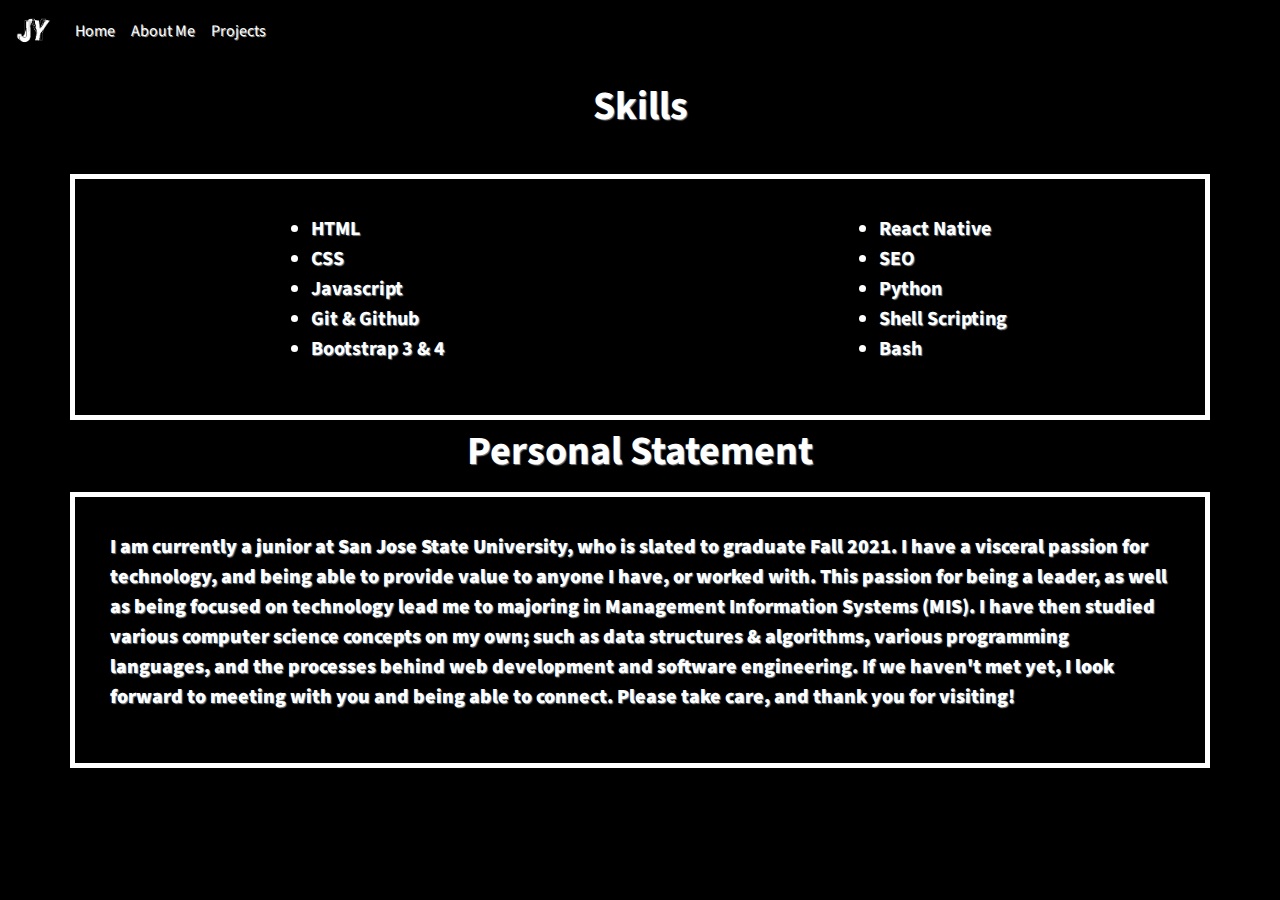
==== aboutme.html @ d29ed013 "Redesigned" ====
<!DOCTYPE html>
<html>
<head>
	<link rel="stylesheet" href="https://maxcdn.bootstrapcdn.com/bootstrap/4.0.0/css/bootstrap.min.css" integrity="sha384-Gn5384xqQ1aoWXA+058RXPxPg6fy4IWvTNh0E263XmFcJlSAwiGgFAW/dAiS6JXm" crossorigin="anonymous">
	<link rel="stylesheet" href="https://use.fontawesome.com/releases/v5.11.2/css/all.css">
	<link rel="stylesheet" type="text/css" href="styling.css">
	<link href="https://fonts.googleapis.com/css?family=Source+Sans+Pro:200&display=swap" rel="stylesheet">
	<title>Jerry Young | About Me</title>
</head>
<body class="pt-5">
	<nav class="navbar fixed-top navbar-expand-lg navbar-light bg-custom">
  	<a class="navbar-brand" id="brand"><img id="fulllogo" src="jylogo.png"></a>
  	<button class="navbar-toggler" type="button" data-toggle="collapse" data-target="#navbarSupportedContent" aria-controls="navbarSupportedContent" aria-expanded="false" aria-label="Toggle navigation">
    	<span class="navbar-toggler-icon"></span>
  	</button>
 	 <div class="collapse navbar-collapse" id="navbarSupportedContent">
    	<ul class="navbar-nav mr-auto">
     	<li class="nav-item active">
        	<a class="nav-link" href="home.html">Home</a>
      	</li>
      	<li class="nav-item">
        	<a class="nav-link" href="aboutme.html">About Me</a>
      	</li>
       	<li class="nav-item">
        	<a class="nav-link" href="Projects.html">Projects</a>
      	</li>
    	</ul>
  	</div>
	</nav>
<section class="container">
	<h1 class="heading">Skills</h1>
  <div id="aboutme" class="row">
    <div class="col-6 d-flex justify-content-center ">
      <ul>
        <li>HTML</li>
        <li>CSS</li>
        <li>Javascript</li>
        <li>Git & Github</li>
        <li>Bootstrap 3 & 4</li>
      </ul>
    </div>
    <div class="col-6 d-flex justify-content-center ">
      <ul>
        <li>React Native</li>
        <li>SEO</li>
        <li>Python</li>
        <li>Shell Scripting</li>
        <li>Bash</li>
      </ul>
    </div>
  </div>
  <h1 class="heading py-2">Personal Statement</h1>
  <div class="row">
    <div id="aboutme" class="justify-content-center">
      <p id="psPara">I am currently a junior at San Jose State University, who is slated to graduate Fall 2021. I have a visceral passion for technology, and being able to provide value to anyone I have, or worked with. This passion for being a leader, as well as being focused on technology lead me to majoring in Management Information Systems (MIS). I have then studied various computer science concepts on my own; such as data structures & algorithms, various programming languages, and the processes behind web development and software engineering. If we haven't met yet, I look forward to meeting with you and being able to connect. Please take care, and thank you for visiting!</p>
    </div>
  </div>
</section>

<script src="https://code.jquery.com/jquery-3.2.1.slim.min.js" integrity="sha384-KJ3o2DKtIkvYIK3UENzmM7KCkRr/rE9/Qpg6aAZGJwFDMVNA/GpGFF93hXpG5KkN" crossorigin="anonymous"></script>
<script src="https://cdnjs.cloudflare.com/ajax/libs/popper.js/1.12.9/umd/popper.min.js" integrity="sha384-ApNbgh9B+Y1QKtv3Rn7W3mgPxhU9K/ScQsAP7hUibX39j7fakFPskvXusvfa0b4Q" crossorigin="anonymous"></script>
<script src="https://maxcdn.bootstrapcdn.com/bootstrap/4.0.0/js/bootstrap.min.js" integrity="sha384-JZR6Spejh4U02d8jOt6vLEHfe/JQGiRRSQQxSfFWpi1MquVdAyjUar5+76PVCmYl" crossorigin="anonymous"></script>
<script type="text/javascript" src="https://platform.linkedin.com/badges/js/profile.js" async defer></script>
</body>
</html>
---- styling.css ----
.bg-custom {
    background-color: black;
}

.navbar-brand {
	color: white !important;
	text-shadow: 1px 1px 0.5px grey !important;
}

.nav-link {
	color: white !important;
	text-shadow: 1px 1px 0.5px grey !important;
}

.navbar-toggler{
    background-color: white !important;
}

.navbar-light .navbar-toggler-icon {
	background-image: black;

}
/* When a user hovers over one of the navbar selections, it will inverse the colors */
.nav-link:hover {
	color: black !important;
    background-color: white !important;
}

body {
	font-family: 'Source Sans Pro', sans-serif !important;
	background-color: black;
}

h1 {
	color: white;
	text-shadow: 1px 1px 1px black !important;
	text-align: center;
	font-weight: bolder;
}

p {
	color: white;
	text-shadow: 1px 1px 1px black !important;
	text-align: left;
	font-size: 20px;
	font-weight: bolder;
}

#aboutme {
	color: white;
	text-shadow: 1px 1px 1px grey !important;
	text-align: left;
	font-size: 20px;
	font-weight: bolder;
	padding-top: 35px;
	padding-bottom: 35px;
	border: 5px solid white;
	border-image: url("/Users/jerryyoung/Desktop/Programs/JerryAYoung.github.io/arise.png") 30 round;
}

#psPara {
	text-shadow: 1px 1px 1px grey !important;
	text-align: left;
	font-size: 20px;
	font-weight: bolder;
	padding-left: 35px;
	padding-right: 35px;
}

#fulllogo {
	height: 35px;
	width: auto;
}

.heading {
	color: white;
	text-shadow: 1px 1px 1px grey !important;
	text-align: center;
	padding-top: 35px;
	padding-bottom: 35px;
}

.jumbotron {
	background-image: url("/Users/jerryyoung/Desktop/Programs/JerryAYoung.github.io/arise.png");
	background-size: cover;
	margin-top: 20px;
	border: 5px solid white;
	border-radius: 25px;
}

.btn {
	background-color: black;
	text-shadow: 1px 1px 1px grey !important;
	border: black;
	margin: 0 auto;
}

#logo {
	width: 20px;
	height: auto;
	padding-bottom: 4px;
}
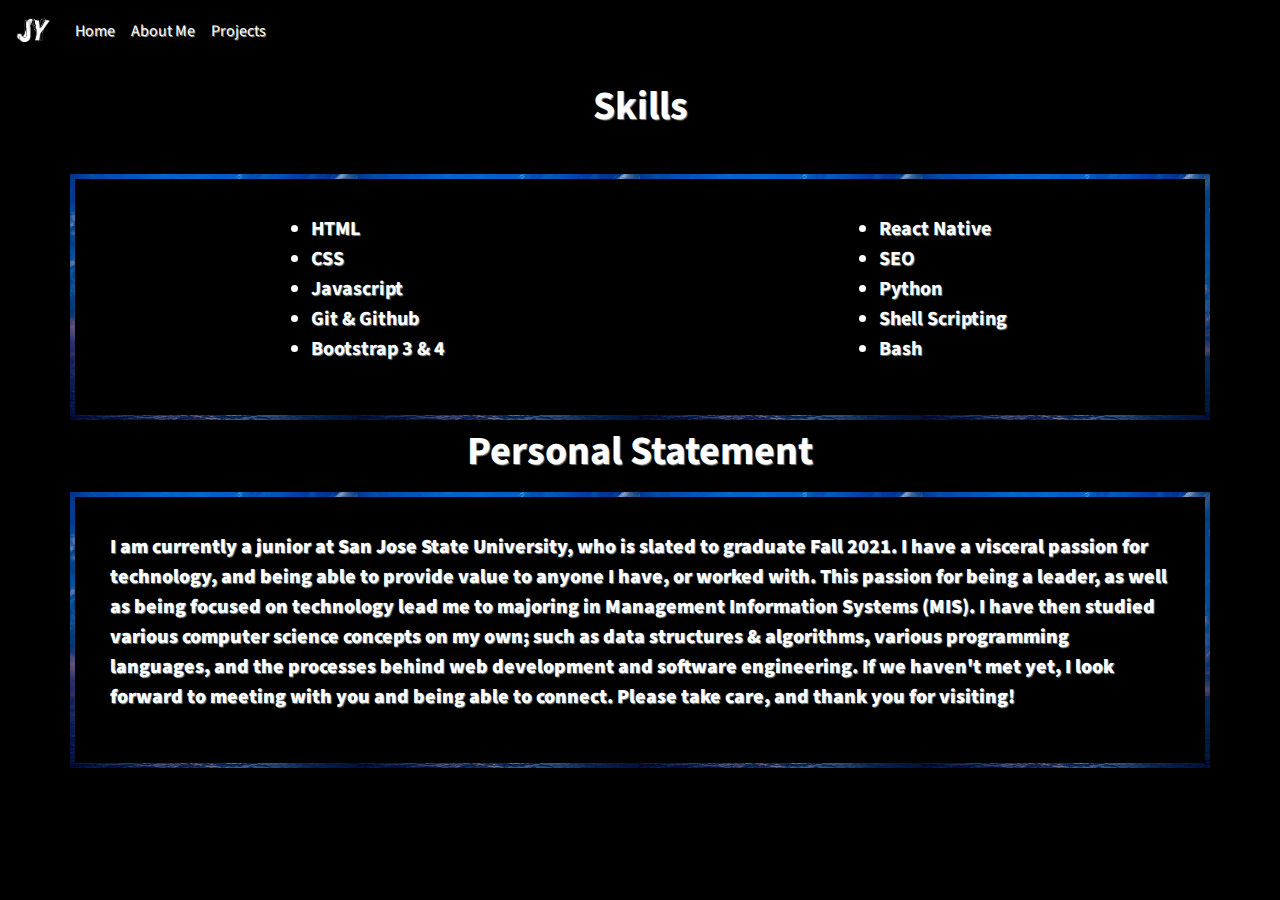
==== commit 811dd074: "Fixed local storage of images/ files" ====
--- a/aboutme.html
+++ b/aboutme.html
@@ -22,7 +22,7 @@
         	<a class="nav-link" href="aboutme.html">About Me</a>
       	</li>
        	<li class="nav-item">
-        	<a class="nav-link" href="Projects.html">Projects</a>
+        	<a class="nav-link" href="projects.html">Projects</a>
       	</li>
     	</ul>
   	</div>
--- a/styling.css
+++ b/styling.css
@@ -56,7 +56,7 @@
 	padding-top: 35px;
 	padding-bottom: 35px;
 	border: 5px solid white;
-	border-image: url("/Users/jerryyoung/Desktop/Programs/JerryAYoung.github.io/arise.png") 30 round;
+	border-image: url("arise.png") 30 round;
 }
 
 #psPara {
@@ -82,7 +82,7 @@
 }
 
 .jumbotron {
-	background-image: url("/Users/jerryyoung/Desktop/Programs/JerryAYoung.github.io/arise.png");
+	background-image: url("arise.png");
 	background-size: cover;
 	margin-top: 20px;
 	border: 5px solid white;
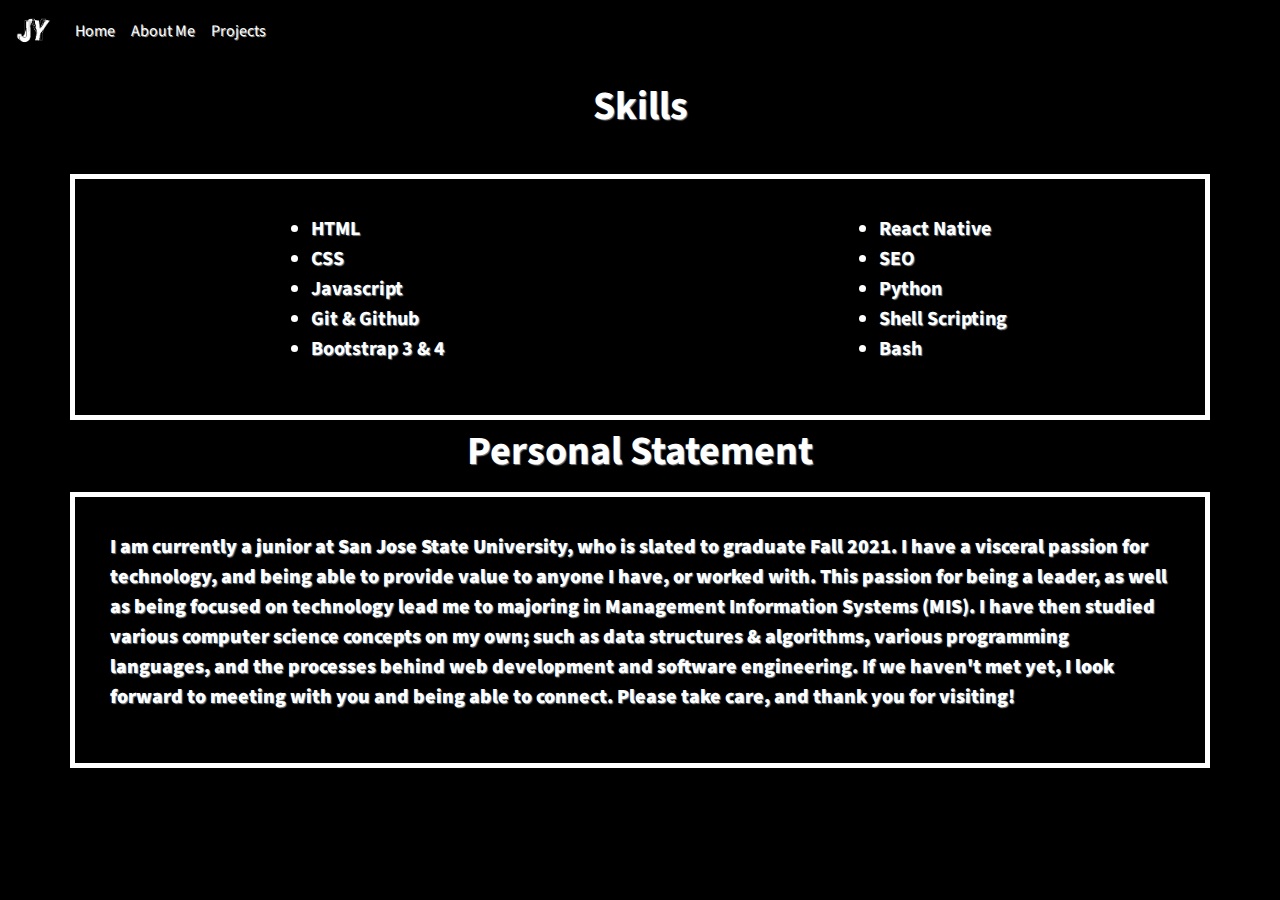
==== commit 9e37f678: "Creates seperate folder for images" ====
--- a/aboutme.html
+++ b/aboutme.html
@@ -9,7 +9,7 @@
 </head>
 <body class="pt-5">
 	<nav class="navbar fixed-top navbar-expand-lg navbar-light bg-custom">
-  	<a class="navbar-brand" id="brand"><img id="fulllogo" src="jylogo.png"></a>
+  	<a class="navbar-brand" id="brand"><img id="jyLogo" src="images/jylogo.png"></a>
   	<button class="navbar-toggler" type="button" data-toggle="collapse" data-target="#navbarSupportedContent" aria-controls="navbarSupportedContent" aria-expanded="false" aria-label="Toggle navigation">
     	<span class="navbar-toggler-icon"></span>
   	</button>
--- a/styling.css
+++ b/styling.css
@@ -56,7 +56,7 @@
 	padding-top: 35px;
 	padding-bottom: 35px;
 	border: 5px solid white;
-	border-image: url("arise.png") 30 round;
+	border-image: url("images/arise.PNG") 30 round;
 }
 
 #psPara {
@@ -68,11 +68,14 @@
 	padding-right: 35px;
 }
 
-#fulllogo {
+
+#jyLogo {
 	height: 35px;
 	width: auto;
 }
 
+
+/* Heading of "About Me" page*/
 .heading {
 	color: white;
 	text-shadow: 1px 1px 1px grey !important;
@@ -81,22 +84,25 @@
 	padding-bottom: 35px;
 }
 
+/*Jumbotron on "Home" page*/
 .jumbotron {
-	background-image: url("arise.png");
+	background-image: url("images/arise.PNG");
 	background-size: cover;
 	margin-top: 20px;
 	border: 5px solid white;
 	border-radius: 25px;
 }
 
-.btn {
+/*Buttons within jumbotron*/
+.jumbotron .btn {
 	background-color: black;
 	text-shadow: 1px 1px 1px grey !important;
 	border: black;
 	margin: 0 auto;
 }
 
-#logo {
+/*Button logos*/
+.buttonLogo {
 	width: 20px;
 	height: auto;
 	padding-bottom: 4px;
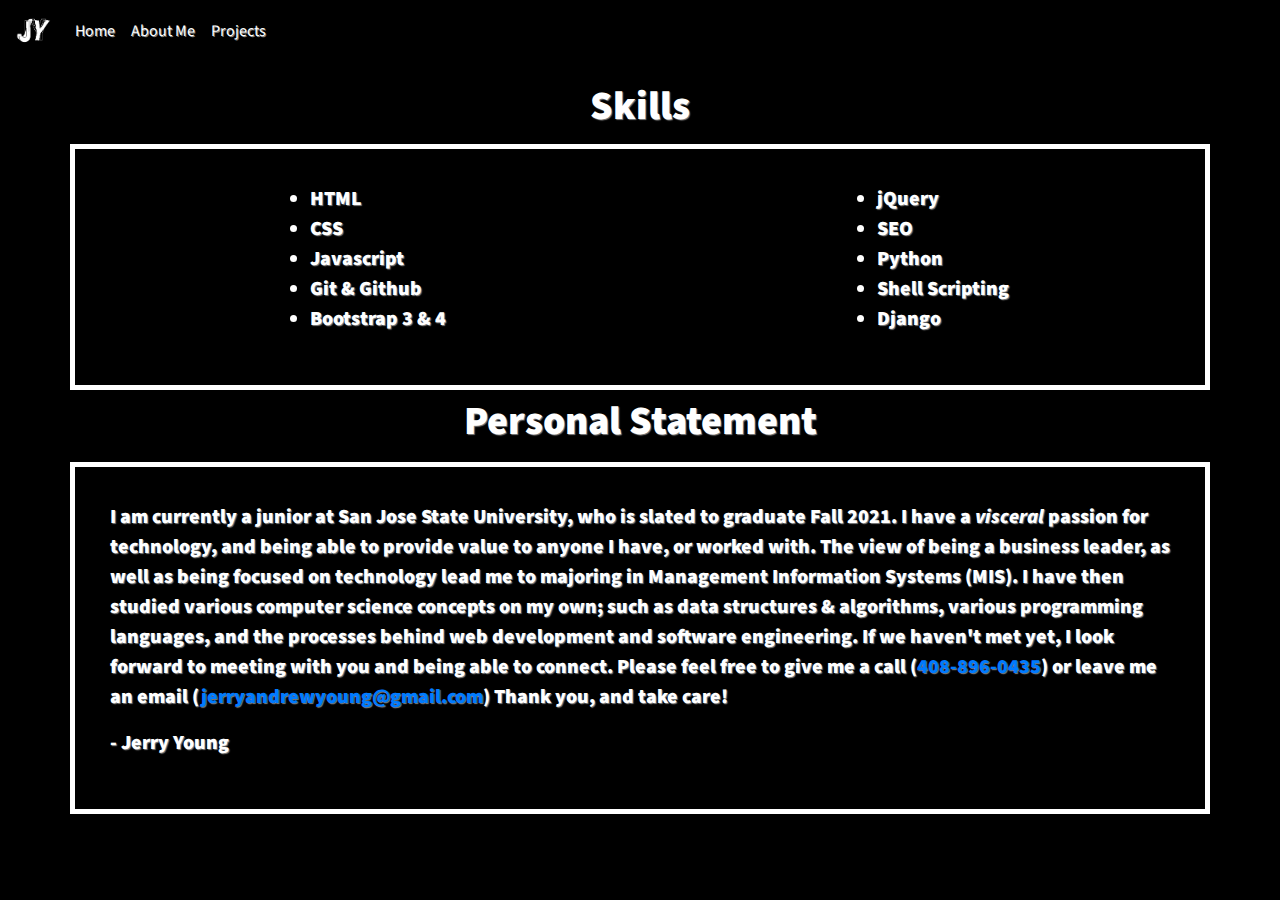
==== commit baaf07f9: "Cleaned code further, and added extra information" ====
--- a/aboutme.html
+++ b/aboutme.html
@@ -29,7 +29,7 @@
 	</nav>
 <section class="container">
 	<h1 class="heading">Skills</h1>
-  <div id="aboutme" class="row">
+  <div id="skills" class="row justify-content-center">
     <div class="col-6 d-flex justify-content-center ">
       <ul>
         <li>HTML</li>
@@ -41,18 +41,20 @@
     </div>
     <div class="col-6 d-flex justify-content-center ">
       <ul>
-        <li>React Native</li>
+        <li>jQuery</li>
         <li>SEO</li>
         <li>Python</li>
         <li>Shell Scripting</li>
-        <li>Bash</li>
+        <li>Django</li>
       </ul>
     </div>
   </div>
   <h1 class="heading py-2">Personal Statement</h1>
   <div class="row">
-    <div id="aboutme" class="justify-content-center">
-      <p id="psPara">I am currently a junior at San Jose State University, who is slated to graduate Fall 2021. I have a visceral passion for technology, and being able to provide value to anyone I have, or worked with. This passion for being a leader, as well as being focused on technology lead me to majoring in Management Information Systems (MIS). I have then studied various computer science concepts on my own; such as data structures & algorithms, various programming languages, and the processes behind web development and software engineering. If we haven't met yet, I look forward to meeting with you and being able to connect. Please take care, and thank you for visiting!</p>
+    <div id="skills" class="justify-content-center">
+      <p class="aboutMeParagraph">I am currently a junior at San Jose State University, who is slated to graduate Fall 2021. I have a <em>visceral</em> passion for technology, and being able to provide value to anyone I have, or worked with. The view of being a business leader, as well as being focused on technology lead me to majoring in Management Information Systems (MIS). I have then studied various computer science concepts on my own; such as data structures & algorithms, various programming languages, and the processes behind web development and software engineering. If we haven't met yet, I look forward to meeting with you and being able to connect. Please feel free to give me a call (<a href="tel: 408-896-0435">408-896-0435</a>) or leave me an email (<a href="mailto: jerryandrewyoung@gmail.com">jerryandrewyoung@gmail.com</a>) Thank you, and take care!</p>
+      <p class="aboutMeParagraph">- Jerry Young</p>
+
     </div>
   </div>
 </section>
--- a/styling.css
+++ b/styling.css
@@ -36,44 +36,49 @@
 	color: white;
 	text-shadow: 1px 1px 1px black !important;
 	text-align: center;
-	font-weight: bolder;
+	font-weight: 900;
+}
+
+h2 {
+	color: white;
+	text-shadow: 1px 1px 1px black !important;
+	text-align: center;
+	font-weight: 900;
 }
 
 p {
 	color: white;
-	text-shadow: 1px 1px 1px black !important;
+	text-shadow: 1px 1px 2px black;
 	text-align: left;
 	font-size: 20px;
-	font-weight: bolder;
+	font-weight: 900;
 }
 
-#aboutme {
+/*Styling the skill lists on the "About Me" page*/
+#skills {
 	color: white;
-	text-shadow: 1px 1px 1px grey !important;
+	text-shadow: 1px 1px 1px grey;
 	text-align: left;
 	font-size: 20px;
-	font-weight: bolder;
+	font-weight: 900;
 	padding-top: 35px;
 	padding-bottom: 35px;
 	border: 5px solid white;
 	border-image: url("images/arise.PNG") 30 round;
 }
 
-#psPara {
+/*Styling the paragraph on the "About Me" page*/
+.aboutMeParagraph {
 	text-shadow: 1px 1px 1px grey !important;
-	text-align: left;
-	font-size: 20px;
-	font-weight: bolder;
 	padding-left: 35px;
 	padding-right: 35px;
 }
 
-
+/*Personal logo formatting top left*/
 #jyLogo {
 	height: 35px;
 	width: auto;
 }
-
 
 /* Heading of "About Me" page*/
 .heading {
@@ -81,7 +86,7 @@
 	text-shadow: 1px 1px 1px grey !important;
 	text-align: center;
 	padding-top: 35px;
-	padding-bottom: 35px;
+	padding-bottom: 5px;
 }
 
 /*Jumbotron on "Home" page*/
